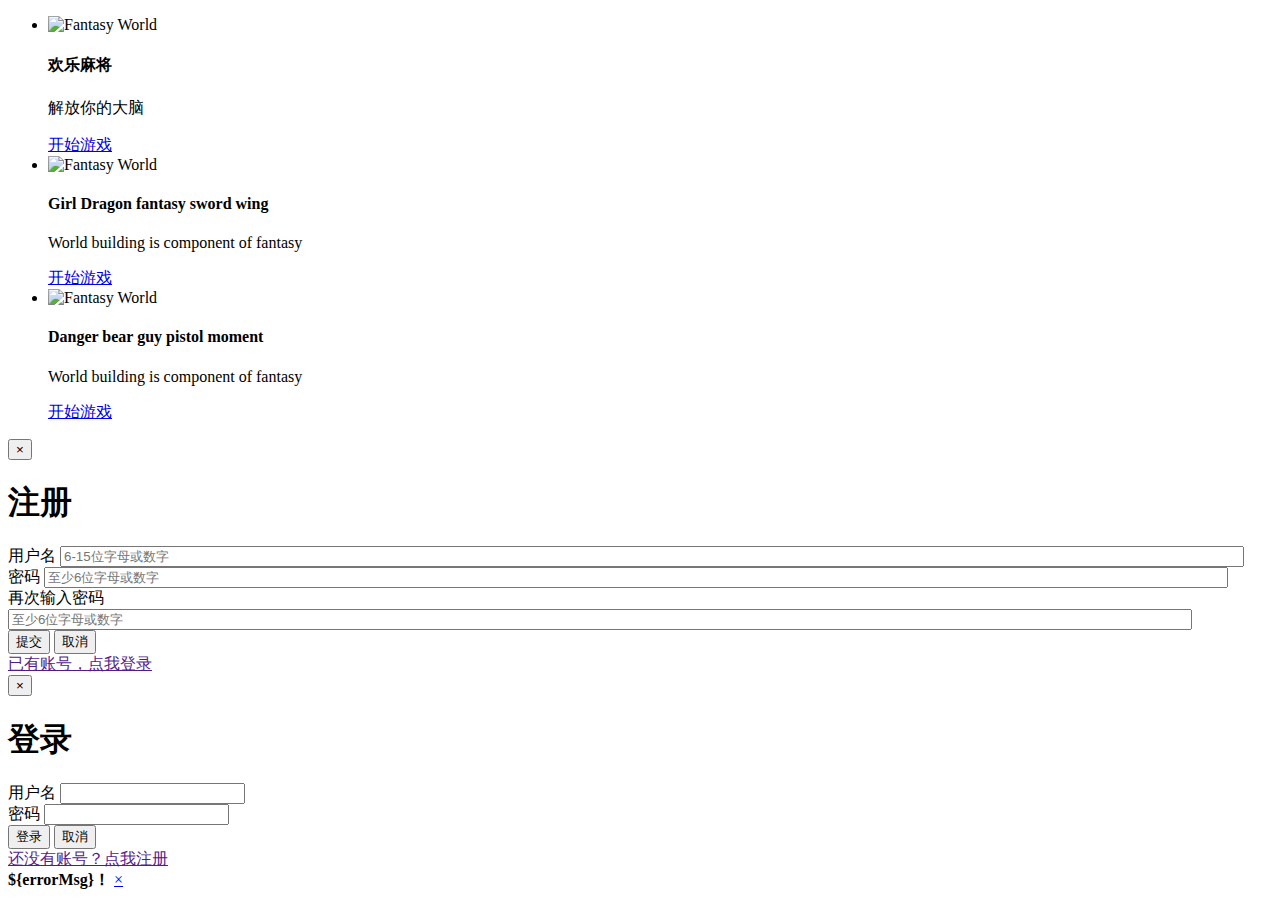
==== src/main/resources/templates/welcome.html @ 4e70e669 "springboot happy_maj" ====
<!DOCTYPE HTML>
<html xmlns:th="http://www.thymeleaf.org">
<head>
    <meta charset="utf-8">
    <title>welcome</title>
    <link rel="stylesheet" th:href="@{/static/css/welcomeStyle.css}">
    <!--模态框包-->
    <script src="/static/js/include.js"></script>
</head>

<body>
    <script>
        $(function(){
            $("#myclose").click(function(){
                $("#myAlert").alert();
            });
        });
    </script>
<!-- banner -->
<div class="banner">
    <!--Slider-->
    <div class="slider">
        <div class="callbacks_container">
            <ul class="rslides" id="slider3">
                <li>
                    <div class="slider-img">
                        <img src="/static/img/lun1.jpg" class="img-responsive" alt="Fantasy World" style="width: 1920px;height: 937px">
                    </div>
                    <div class="slider-info">
                        <h4 readonly>欢乐麻将</h4>
                        <p>解放你的大脑</p>
                        <a href="#about" class="hvr-shutter-in-horizontal scroll" data-toggle="modal" data-target="#login">开始游戏</a>
                    </div>
                </li>
                <li>
                    <div class="slider-img">
                        <img src="/static/img/lun2.jpg" class="img-responsive" alt="Fantasy World" style="width: 1920px;height: 937px">
                    </div>
                    <div class="slider-info">
                        <h4 style="color: black;">Girl Dragon fantasy sword wing</h4>
                        <p>World building is component of fantasy </p>
                        <a href="#about" class="hvr-shutter-in-horizontal scroll" data-toggle="modal" data-target="#login">开始游戏</a>
                    </div>
                </li>
                <li>
                    <div class="slider-img">
                        <img src="/static/img/lun3.jpg" class="img-responsive" alt="Fantasy World" style="width: 1920px;height: 937px">
                    </div>
                    <div class="slider-info">
                        <h4>Danger bear guy pistol moment</h4>
                        <p>World building is component of fantasy </p>
                        <a href="#about" class="hvr-shutter-in-horizontal scroll" data-toggle="modal" data-target="#login">开始游戏</a>
                    </div>
                </li>
            </ul>
        </div>
        <div class="clearfix"></div>
    </div>
    <!--//Slider-->
</div>
<!--banner Slider starts Here-->


<!-- 注册模态框（Modal） -->
<div class="modal fade" id="rigister" tabindex="-1" role="dialog"
     aria-labelledby="myModalLabel" aria-hidden="true">
    <div class="modal-dialog">
        <div class="modal-content">
            <div class="modal-header">
                <button type="button" class="close" data-dismiss="modal"
                        aria-hidden="true">
                    &times;
                </button>
                <h1 class="text-center" readonly>
                    注册
                </h1>
            </div>
            <div class="modal-body">
                <form class="form-group" th:action="@{/log/logup}" method="post">
                    <div class="form-group">
                        <span>用户名</span>
                        <input class="form-control" type="text" placeholder="6-15位字母或数字"
                               id="logup_account" name="logup_account" style="width: 93%">
                        <div id="judge_img1"></div>
                        <span id="logup_account_message1"></span>
                    </div>
                    <div class="form-group">
                        <span>密码</span>
                        <input class="form-control" type="password"
                               placeholder="至少6位字母或数字" id="logup_password" name="logup_password" style="width: 93%">
                        <div id="judge_img2"></div>
                        <span id="logup_password_message2"></span>
                    </div>
                    <div class="form-group">
                        <span>再次输入密码</span>
                        <input class="form-control" type="password"
                               placeholder="至少6位字母或数字" id="logup_password1" style="width: 93%">
                    </div>
                    <div id="judge_img3"></div>
                    <span id="logup_password_message3"></span>

                    <div class="text-right">
                        <button class="btn btn-primary" type="submit" id="logup_submit">
                            提交
                        </button>
                        <button class="btn btn-danger" data-dismiss="modal">
                            取消
                        </button>
                    </div>
                    <a href="" data-toggle="modal" data-dismiss="modal"
                       data-target="#login">已有账号，点我登录</a>
                </form>
            </div>
        </div>
        <!-- /.modal-content -->
    </div>
    <!-- /.modal -->
</div>
<!-- 登录模态框（Modal） -->
<div id="login" class="modal fade">
    <div class="modal-dialog" style="z-index: 2000;">
        <div class="modal-content">
            <div class="modal-body">
                <button class="close" data-dismiss="modal">
                    <span>&times;</span>
                </button>
            </div>
            <div class="modal-title">
                <h1 class="text-center">
                    登录
                </h1>
            </div>
            <div class="modal-body">
                <form class="form-group" th:action="@{log/login}" method="post">
                    <div class="form-group">
                        用户名
                        <input class="form-control" type="text" placeholder=""
                               id="login_account" name="login_account">
                    </div>
                    <div class="form-group">
                        密码
                        <input class="form-control" type="password" placeholder=""
                               id="login_password" name="login_password">
                    </div>
                    <span id="login_message" style="color: red;"></span>
                    <div class="text-right">
                        <button class="btn btn-primary" type="submit" id="login_submit">
                            登录
                        </button>
                        <button class="btn btn-danger" data-dismiss="modal">
                            取消
                        </button>
                    </div>
                    <a href="" data-toggle="modal" data-dismiss="modal"
                       data-target="#rigister">还没有账号？点我注册</a>
                </form>
            </div>
        </div>
    </div>
</div>

        <div id="myAlert" class="alert alert-danger text-center" >
            <strong>${errorMsg}！</strong>
            <a href="#" id="myclose" data-dismiss="alert">&times;</a>
        </div>
</body>

<script type="text/javascript">
    var flag1 = false;
    var flag2 = false;
    var flag3 = false;
    var logup_account_check="";
    $(function() {

        function check(input){
            var reg=/^[\w]{6,12}$/;
            return reg.test(input);
        }


        $("#logup_account")
            .blur(
                function() {
                    var logup_account = $("#logup_account").val();
                    console.log("check:"+check(logup_account));
                    //检查账号是否为空
                    if (logup_account === "") {
                        $("#judge_img1").html("<div id='judge_img1'></div>");
                        $("#logup_account_message1").html("<span id='logup_account_message1'></span>");
                        return false;
                    }
                    //检查账号是否重复
                    else if(logup_account === logup_account_check){
                        return false;
                    }
                    //检查账号格式
                    else if(!check(logup_account)){
                        logup_account_check=logup_account;
                        $("#judge_img1").html("<div style='position: absolute;top:40px;left:550px' id='judge_img1'><img src='/static/img/core-img/2.jpg' style='height: 30px;width: 30px'/></div>");
                        $("#logup_account_message1").html("<span id='logup_account_message1' style='color: red;'>用户名格式错误</span>");
                    }
                    else {
                        logup_account_check=logup_account;
                        $.post("/log/checkAccount",{logup_account : logup_account},function (flag) {
                            if(!flag){
                                $("#judge_img1").html("<div style='position: absolute;top:40px;left:550px' id='judge_img1'><img id='i1' src='/static/img/core-img/1.jpg' style='height: 30px;width: 30px'/></div>");
                                $("#logup_account_message1").html("<span id='logup_account_message1' style='color: green;'>该用户可用</span>");
                                flag1 = true;
                            }else{
                                $("#judge_img1").html("<div style='position: absolute;top:40px;left:550px' id='judge_img1'><img src='/static/img/core-img/2.jpg' style='height: 30px;width: 30px'/></div>");
                                $("#logup_account_message1").html("<span id='logup_account_message1' style='color: red;'>用户名重复</span>");
                            }
                        })
                    }
                });

        $("#logup_password")
            .blur(
                function() {
                    var logup_password = $("#logup_password").val();
                    flag3 = false;
                    $("#logup_password1").val("");
                    $("#judge_img3").html("<div id='judge_img3'></div>");
                    $("#logup_password_message3").html("<span id='logup_password_message3'></span>");
                    if (logup_password === "") {
                        $("#judge_img2").html("<div id='judge_img2'></div>");
                        $("#logup_password_message2").html("<span id='logup_password_message2'></span>");
                    } else {
                        console.log("pwd check:"+check(logup_password))
                        if (check(logup_password)) {
                            $("#judge_img2").html("<div style='position: absolute;margin-top:-30px;left:550px' id='judge_img2'><img src='/static/img/core-img/1.jpg' style='height: 30px;width: 30px'/></div>")
                            $("#logup_password_message2").html("<span id='logup_password_message2' style='color: green;'>该密码可用</span>")
                            flag2 = true;
                        } else {
                            $("#judge_img2").html("<div style='position: absolute;margin-top:-30px;left:550px'  id='judge_img2'><img src='/static/img/core-img/2.jpg' style='height: 30px;width: 30px'/></div>")
                            $("#logup_password_message2").html("<span id='logup_password_message2' style='color: red;'>密码格式错误</span>")
                        }
                    }
                });

        $("#logup_password1")
            .blur(
                function() {
                    var logup_password1 = $("#logup_password1").val();
                    var logup_password = $("#logup_password").val();
                    if (logup_password1 === "" || logup_password === "") {
                        $("#judge_img3").html("<div id='judge_img3'></div>")
                        $("#logup_password_message3").html("<span id='logup_password_message3'></span>")
                    } else {
                        if (logup_password1 === logup_password) {
                            $("#judge_img3").html("<div style='position: absolute;margin-top:-45px;left:550px' id='judge_img3'><img src='/static/img/core-img/1.jpg' style='height: 30px;width: 30px'/></div>")
                            $("#logup_password_message3").html("<span id='logup_password_message3'></span>")
                            flag3 = true;
                        } else {
                            $("#judge_img3").html("<div style='position: absolute;margin-top:-45px;left:550px' id='judge_img3'><img src='/static/img/core-img/2.jpg' style='height: 30px;width: 30px'/></div>")
                            $("#logup_password_message3").html("<span id='logup_password_message3' style='color: red;'>两次密码不一致</span>")
                        }
                    }
                });

        $("#logup_submit").click(function() {
            if (flag1 & flag2 & flag3) {
            } else {
                var msg={
                    title : "错误",
                    text : "请检查所有内容是否正确",
                    type : "error"
                }
                setMsg(msg)
                return false;
            }
        });

        $("#login_submit").click(function() {
            var account = $("#login_account").val();
            var password = $("#login_password").val();
            console.log("account check:"+check(account))
            console.log("password check："+check(password))
            if(!check(account) || !check(password)){
                var msg={
                    title : "错误",
                    text : "账号密码格式不对",
                    type : "error"
                }
                setMsg(msg)
                return false;
            }
        });
    });
    $(function() {
        $("#slider3").responsiveSlides({
            auto: true,
            pager: false,
            nav: true,
            speed: 500,
            namespace: "callbacks",
            before: function() {
                $('.events').append("<li>before event fired.</li>");
            },
            after: function() {
                $('.events').append("<li>after event fired.</li>");
            }
        });

    });
</script>
</html>
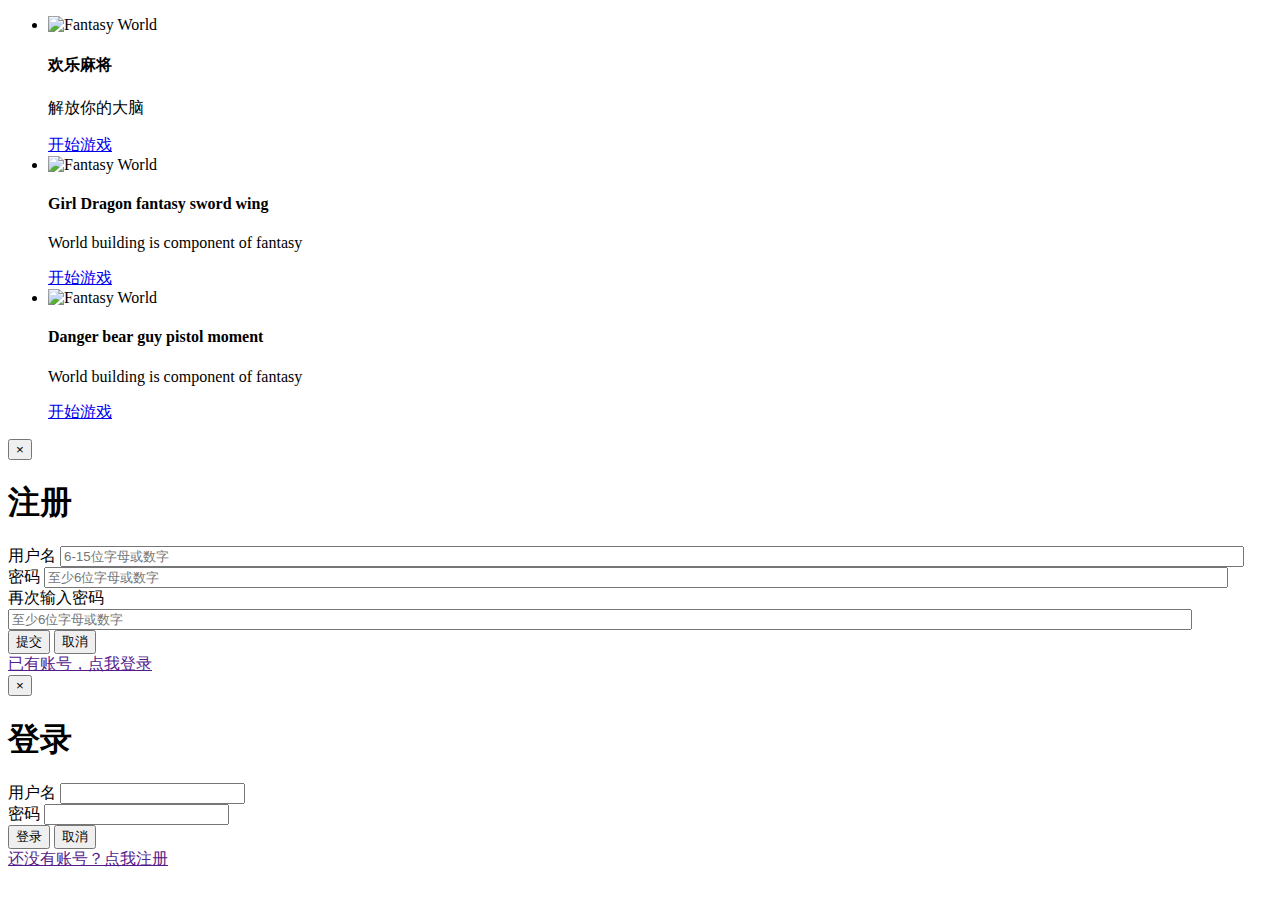
==== commit 56041096: "continue my work in 19/6/1" ====
--- a/src/main/resources/templates/welcome.html
+++ b/src/main/resources/templates/welcome.html
@@ -158,150 +158,145 @@
         </div>
     </div>
 </div>
-
-        <div id="myAlert" class="alert alert-danger text-center" >
-            <strong>${errorMsg}！</strong>
-            <a href="#" id="myclose" data-dismiss="alert">&times;</a>
-        </div>
+    <script type="text/javascript" th:inline="javascript">
+        /*<![CDATA[*/
+        $(function() {
+            var flag1 = false;
+            var flag2 = false;
+            var flag3 = false;
+            var logup_account_check="";
+            function check(input){
+                var reg=/^[\w]{6,12}$/;
+                return reg.test(input);
+            }
+
+            $("#logup_account")
+                .blur(
+                    function() {
+                        var logup_account = $("#logup_account").val();
+                        console.log("check:"+check(logup_account));
+                        //检查账号是否为空
+                        if (logup_account === "") {
+                            $("#judge_img1").html("<div id='judge_img1'></div>");
+                            $("#logup_account_message1").html("<span id='logup_account_message1'></span>");
+                            return false;
+                        }
+                        //检查账号是否重复
+                        else if(logup_account === logup_account_check){
+                            return false;
+                        }
+                        //检查账号格式
+                        else if(!check(logup_account)){
+                            logup_account_check=logup_account;
+                            $("#judge_img1").html("<div style='position: absolute;top:40px;left:550px' id='judge_img1'><img src='/static/img/core-img/2.jpg' style='height: 30px;width: 30px'/></div>");
+                            $("#logup_account_message1").html("<span id='logup_account_message1' style='color: red;'>用户名格式错误</span>");
+                        }
+                        else {
+                            logup_account_check=logup_account;
+                            $.post("/log/checkAccount",{logup_account : logup_account},function (flag) {
+                                if(!flag){
+                                    $("#judge_img1").html("<div style='position: absolute;top:40px;left:550px' id='judge_img1'><img id='i1' src='/static/img/core-img/1.jpg' style='height: 30px;width: 30px'/></div>");
+                                    $("#logup_account_message1").html("<span id='logup_account_message1' style='color: green;'>该用户可用</span>");
+                                    flag1 = true;
+                                }else{
+                                    $("#judge_img1").html("<div style='position: absolute;top:40px;left:550px' id='judge_img1'><img src='/static/img/core-img/2.jpg' style='height: 30px;width: 30px'/></div>");
+                                    $("#logup_account_message1").html("<span id='logup_account_message1' style='color: red;'>用户名重复</span>");
+                                }
+                            })
+                        }
+                    });
+
+            $("#logup_password")
+                .blur(
+                    function() {
+                        var logup_password = $("#logup_password").val();
+                        flag3 = false;
+                        $("#logup_password1").val("");
+                        $("#judge_img3").html("<div id='judge_img3'></div>");
+                        $("#logup_password_message3").html("<span id='logup_password_message3'></span>");
+                        if (logup_password === "") {
+                            $("#judge_img2").html("<div id='judge_img2'></div>");
+                            $("#logup_password_message2").html("<span id='logup_password_message2'></span>");
+                        } else {
+                            console.log("pwd check:"+check(logup_password))
+                            if (check(logup_password)) {
+                                $("#judge_img2").html("<div style='position: absolute;margin-top:-30px;left:550px' id='judge_img2'><img src='/static/img/core-img/1.jpg' style='height: 30px;width: 30px'/></div>")
+                                $("#logup_password_message2").html("<span id='logup_password_message2' style='color: green;'>该密码可用</span>")
+                                flag2 = true;
+                            } else {
+                                $("#judge_img2").html("<div style='position: absolute;margin-top:-30px;left:550px'  id='judge_img2'><img src='/static/img/core-img/2.jpg' style='height: 30px;width: 30px'/></div>")
+                                $("#logup_password_message2").html("<span id='logup_password_message2' style='color: red;'>密码格式错误</span>")
+                            }
+                        }
+                    });
+
+            $("#logup_password1")
+                .blur(
+                    function() {
+                        var logup_password1 = $("#logup_password1").val();
+                        var logup_password = $("#logup_password").val();
+                        if (logup_password1 === "" || logup_password === "") {
+                            $("#judge_img3").html("<div id='judge_img3'></div>")
+                            $("#logup_password_message3").html("<span id='logup_password_message3'></span>")
+                        } else {
+                            if (logup_password1 === logup_password) {
+                                $("#judge_img3").html("<div style='position: absolute;margin-top:-45px;left:550px' id='judge_img3'><img src='/static/img/core-img/1.jpg' style='height: 30px;width: 30px'/></div>")
+                                $("#logup_password_message3").html("<span id='logup_password_message3'></span>")
+                                flag3 = true;
+                            } else {
+                                $("#judge_img3").html("<div style='position: absolute;margin-top:-45px;left:550px' id='judge_img3'><img src='/static/img/core-img/2.jpg' style='height: 30px;width: 30px'/></div>")
+                                $("#logup_password_message3").html("<span id='logup_password_message3' style='color: red;'>两次密码不一致</span>")
+                            }
+                        }
+                    });
+
+            $("#logup_submit").click(function() {
+                if (flag1 && flag2 && flag3) {
+                } else {
+                    var msg={
+                        title : "错误",
+                        text : "请检查所有内容是否正确",
+                        type : "error"
+                    }
+                    setMsg(msg)
+                    return false;
+                }
+            });
+
+            $("#login_submit").click(function() {
+                var account = $("#login_account").val();
+                var password = $("#login_password").val();
+                console.log("account check:"+check(account))
+                console.log("password check："+check(password))
+                if(!check(account) || !check(password)){
+                    var msg={
+                        title : "错误",
+                        text : "账号密码格式不对",
+                        type : "error"
+                    }
+                    setMsg(msg)
+                    return false;
+                }
+            });
+        });
+        $(function() {
+            $("#slider3").responsiveSlides({
+                auto: true,
+                pager: false,
+                nav: true,
+                speed: 500,
+                namespace: "callbacks",
+                before: function() {
+                    $('.events').append("<li>before event fired.</li>");
+                },
+                after: function() {
+                    $('.events').append("<li>after event fired.</li>");
+                }
+            });
+
+        });
+        /*]]>*/
+    </script>
 </body>
 
-<script type="text/javascript">
-    var flag1 = false;
-    var flag2 = false;
-    var flag3 = false;
-    var logup_account_check="";
-    $(function() {
-
-        function check(input){
-            var reg=/^[\w]{6,12}$/;
-            return reg.test(input);
-        }
-
-
-        $("#logup_account")
-            .blur(
-                function() {
-                    var logup_account = $("#logup_account").val();
-                    console.log("check:"+check(logup_account));
-                    //检查账号是否为空
-                    if (logup_account === "") {
-                        $("#judge_img1").html("<div id='judge_img1'></div>");
-                        $("#logup_account_message1").html("<span id='logup_account_message1'></span>");
-                        return false;
-                    }
-                    //检查账号是否重复
-                    else if(logup_account === logup_account_check){
-                        return false;
-                    }
-                    //检查账号格式
-                    else if(!check(logup_account)){
-                        logup_account_check=logup_account;
-                        $("#judge_img1").html("<div style='position: absolute;top:40px;left:550px' id='judge_img1'><img src='/static/img/core-img/2.jpg' style='height: 30px;width: 30px'/></div>");
-                        $("#logup_account_message1").html("<span id='logup_account_message1' style='color: red;'>用户名格式错误</span>");
-                    }
-                    else {
-                        logup_account_check=logup_account;
-                        $.post("/log/checkAccount",{logup_account : logup_account},function (flag) {
-                            if(!flag){
-                                $("#judge_img1").html("<div style='position: absolute;top:40px;left:550px' id='judge_img1'><img id='i1' src='/static/img/core-img/1.jpg' style='height: 30px;width: 30px'/></div>");
-                                $("#logup_account_message1").html("<span id='logup_account_message1' style='color: green;'>该用户可用</span>");
-                                flag1 = true;
-                            }else{
-                                $("#judge_img1").html("<div style='position: absolute;top:40px;left:550px' id='judge_img1'><img src='/static/img/core-img/2.jpg' style='height: 30px;width: 30px'/></div>");
-                                $("#logup_account_message1").html("<span id='logup_account_message1' style='color: red;'>用户名重复</span>");
-                            }
-                        })
-                    }
-                });
-
-        $("#logup_password")
-            .blur(
-                function() {
-                    var logup_password = $("#logup_password").val();
-                    flag3 = false;
-                    $("#logup_password1").val("");
-                    $("#judge_img3").html("<div id='judge_img3'></div>");
-                    $("#logup_password_message3").html("<span id='logup_password_message3'></span>");
-                    if (logup_password === "") {
-                        $("#judge_img2").html("<div id='judge_img2'></div>");
-                        $("#logup_password_message2").html("<span id='logup_password_message2'></span>");
-                    } else {
-                        console.log("pwd check:"+check(logup_password))
-                        if (check(logup_password)) {
-                            $("#judge_img2").html("<div style='position: absolute;margin-top:-30px;left:550px' id='judge_img2'><img src='/static/img/core-img/1.jpg' style='height: 30px;width: 30px'/></div>")
-                            $("#logup_password_message2").html("<span id='logup_password_message2' style='color: green;'>该密码可用</span>")
-                            flag2 = true;
-                        } else {
-                            $("#judge_img2").html("<div style='position: absolute;margin-top:-30px;left:550px'  id='judge_img2'><img src='/static/img/core-img/2.jpg' style='height: 30px;width: 30px'/></div>")
-                            $("#logup_password_message2").html("<span id='logup_password_message2' style='color: red;'>密码格式错误</span>")
-                        }
-                    }
-                });
-
-        $("#logup_password1")
-            .blur(
-                function() {
-                    var logup_password1 = $("#logup_password1").val();
-                    var logup_password = $("#logup_password").val();
-                    if (logup_password1 === "" || logup_password === "") {
-                        $("#judge_img3").html("<div id='judge_img3'></div>")
-                        $("#logup_password_message3").html("<span id='logup_password_message3'></span>")
-                    } else {
-                        if (logup_password1 === logup_password) {
-                            $("#judge_img3").html("<div style='position: absolute;margin-top:-45px;left:550px' id='judge_img3'><img src='/static/img/core-img/1.jpg' style='height: 30px;width: 30px'/></div>")
-                            $("#logup_password_message3").html("<span id='logup_password_message3'></span>")
-                            flag3 = true;
-                        } else {
-                            $("#judge_img3").html("<div style='position: absolute;margin-top:-45px;left:550px' id='judge_img3'><img src='/static/img/core-img/2.jpg' style='height: 30px;width: 30px'/></div>")
-                            $("#logup_password_message3").html("<span id='logup_password_message3' style='color: red;'>两次密码不一致</span>")
-                        }
-                    }
-                });
-
-        $("#logup_submit").click(function() {
-            if (flag1 & flag2 & flag3) {
-            } else {
-                var msg={
-                    title : "错误",
-                    text : "请检查所有内容是否正确",
-                    type : "error"
-                }
-                setMsg(msg)
-                return false;
-            }
-        });
-
-        $("#login_submit").click(function() {
-            var account = $("#login_account").val();
-            var password = $("#login_password").val();
-            console.log("account check:"+check(account))
-            console.log("password check："+check(password))
-            if(!check(account) || !check(password)){
-                var msg={
-                    title : "错误",
-                    text : "账号密码格式不对",
-                    type : "error"
-                }
-                setMsg(msg)
-                return false;
-            }
-        });
-    });
-    $(function() {
-        $("#slider3").responsiveSlides({
-            auto: true,
-            pager: false,
-            nav: true,
-            speed: 500,
-            namespace: "callbacks",
-            before: function() {
-                $('.events').append("<li>before event fired.</li>");
-            },
-            after: function() {
-                $('.events').append("<li>after event fired.</li>");
-            }
-        });
-
-    });
-</script>
 </html>